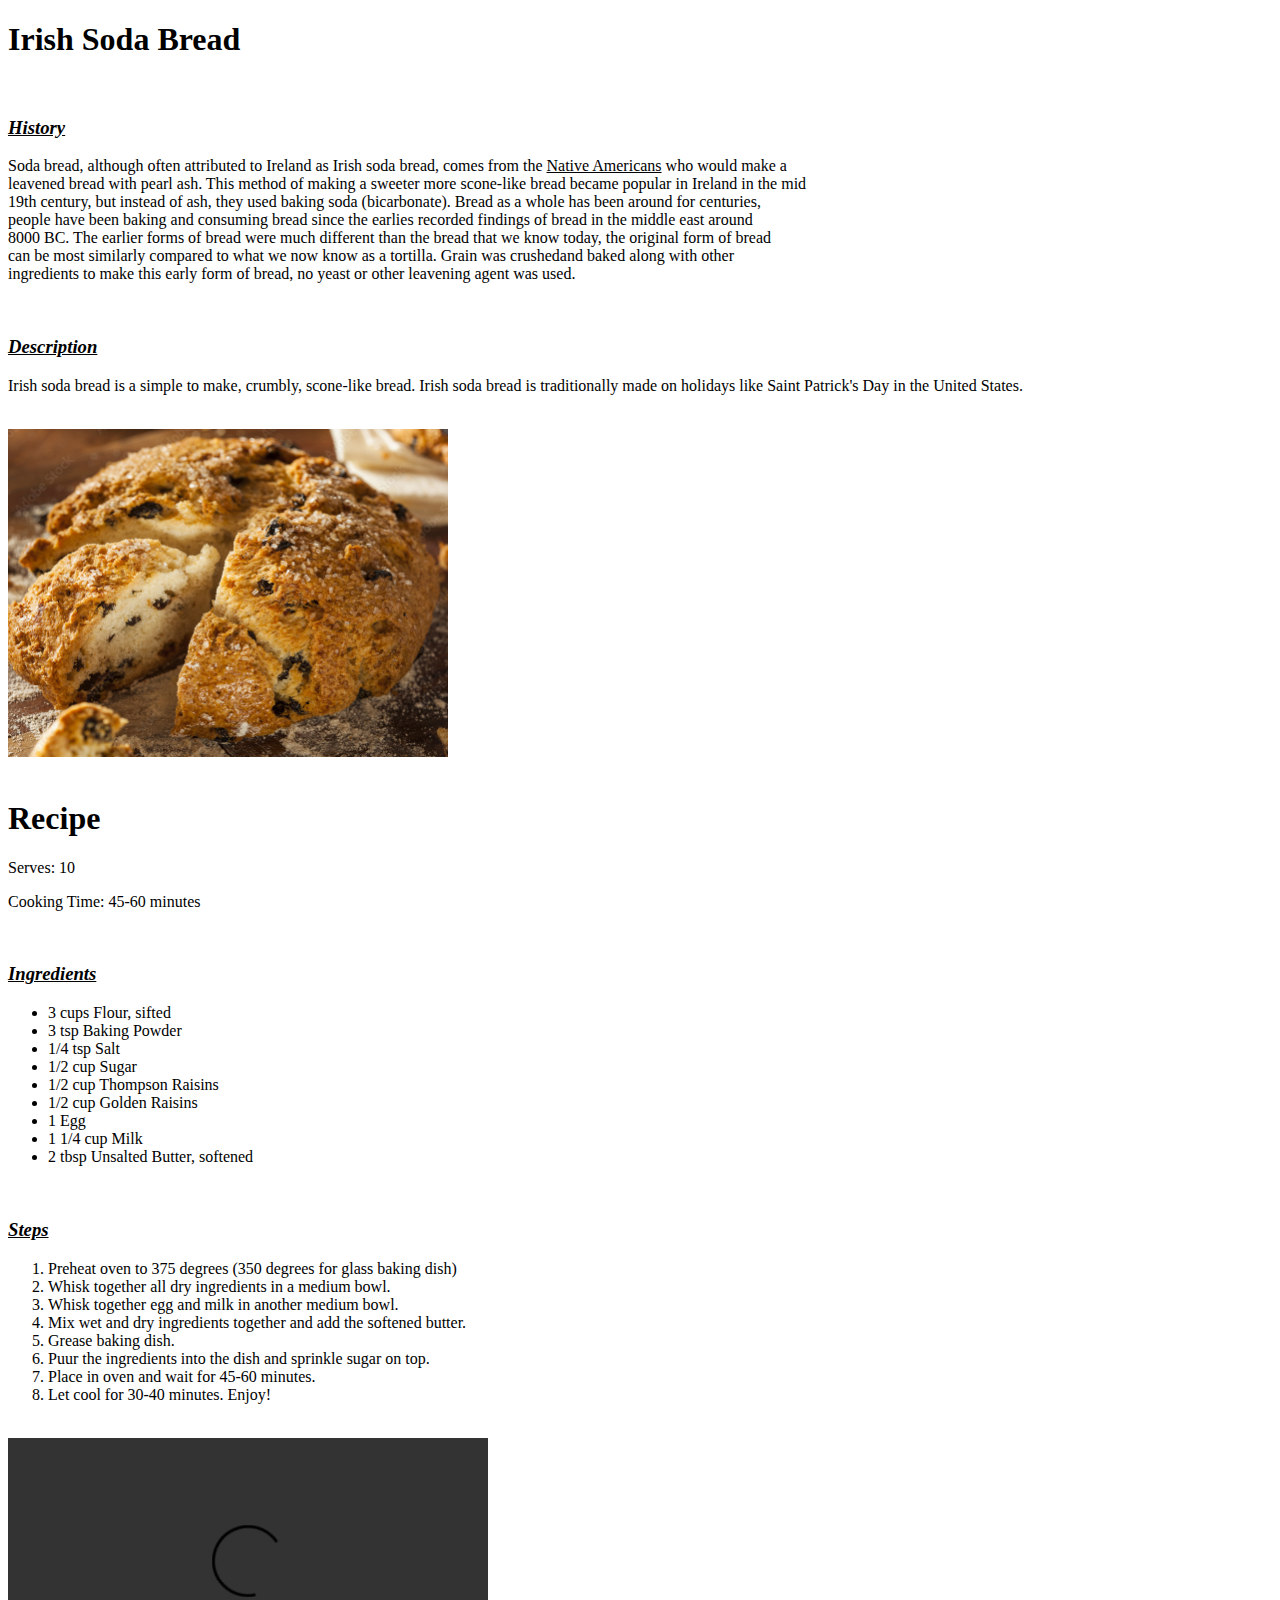
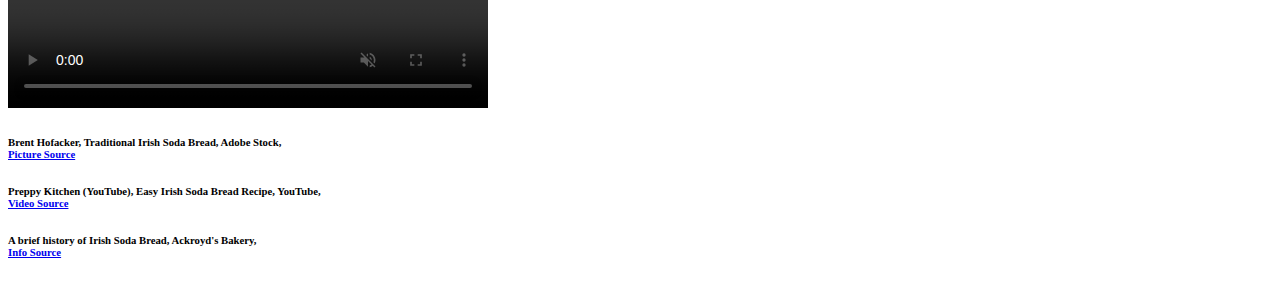
==== index.html @ 6d04937d "version3" ====
<!DOCTYPE html>
<html lang="en">
    <head>
        <meta charset="UTF-8">
        <title>Emmett's Recipe</title>
        <!--Emmett Walter, Period 5-->
    </head>
    <body>
        <h1>Irish Soda Bread</h1>
        <br>
        <h3><em><u>History</u></em></h3>
        <p>
            Soda bread, although often attributed to Ireland as Irish soda bread, comes from the <u>Native Americans</u> who would make a 
            <br>
            leavened bread with pearl ash. This method of making a sweeter more scone-like bread became popular in Ireland in the mid 
            <br>
            19th century, but instead of ash, they used baking soda (bicarbonate). Bread as a whole has been around for centuries, 
            <br>
            people have been baking and consuming bread since the earlies recorded findings of bread in the middle east around 
            <br>
            8000 BC. The earlier forms of bread were much different than the bread that we know today, the original form of bread
            <br>
            can be most similarly compared to what we now know as a tortilla. Grain was crushedand baked along with other
            <br>
            ingredients to make this early form of bread, no yeast or other leavening agent was used. 
        </p>
        <br>
        <h3><strong><u><i>Description</i></u></strong></h3>
        <p>Irish soda bread is a simple to make, crumbly, scone-like bread. Irish soda bread is traditionally made on holidays like Saint Patrick's Day in the United States.</p>
        <br>
        <img src="media/food1.jpg" alt="Irish Soda Bread" width="440" height="328">
        <br>
        <br>
        <h1>Recipe</h1>
        <p>Serves: 10</p>
        <p>Cooking Time: 45-60 minutes</p>
        <br>
        <h3><b><u><em>Ingredients</em></u></b></h3>
        <ul>
            <li>3 cups Flour, sifted</li>
            <li>3 tsp Baking Powder</li>
            <li>1/4 tsp Salt</li>
            <li>1/2 cup Sugar</li>
            <li>1/2 cup Thompson Raisins</li>
            <li>1/2 cup Golden Raisins</li>
            <li>1 Egg</li>
            <li>1 1/4 cup Milk</li>
            <li>2 tbsp Unsalted Butter, softened</li>
        </ul>
        <br>
        <h3><b><u><i>Steps</i></u></b></h3>
        <ol>
            <li>
                Preheat oven to 375 degrees (350 degrees for glass baking dish)
            </li>
            <li>
                Whisk together all dry ingredients in a medium bowl.
            </li>
            <li>
                Whisk together egg and milk in another medium bowl.
            </li>
            <li>
                Mix wet and dry ingredients together and add the softened butter.
            </li>
            <li>
                Grease baking dish.
            </li>
            <li>
                Puur the ingredients into the dish and sprinkle sugar on top.
            </li>
            <li>
                Place in oven and wait for 45-60 minutes.
            </li>
            <li>
                Let cool for 30-40 minutes. Enjoy!
            </li>
        </ol>
        <br>
        <video 
            src="media/video1.mp4" 
            width="480" 
            height="270"
            preload
            controls
            loop
            autoplay 
            muted>
            Irish Soda Bread Video
        </video>
        <br>
        <h6>
            Brent Hofacker, Traditional Irish Soda Bread, Adobe Stock,
            <br>
            <a href="https://stock.adobe.com/61954886?clickref=1100lxPEqqdk&mv=affiliate&mv2=pz&as_camptype=&as_channel=affiliate&as_source=partnerize&as_campaign=vkra" target="_blank">Picture Source</a>
        </h6>
        <h6>
            Preppy Kitchen (YouTube), Easy Irish Soda Bread Recipe, YouTube,
            <br>
            <a href="https://www.youtube.com/watch?v=Yk1i5sFgQk0" target="_blank">Video Source</a>
        </h6>
        <h6>
            A brief history of Irish Soda Bread, Ackroyd's Bakery,
            <br>
            <a href="https://ackroydsbakery.com/ackroyds-news-views/a-short-history-of-irish-soda-bread/" target="_blank">Info Source</a>
        </h6>
    </body>
</html>
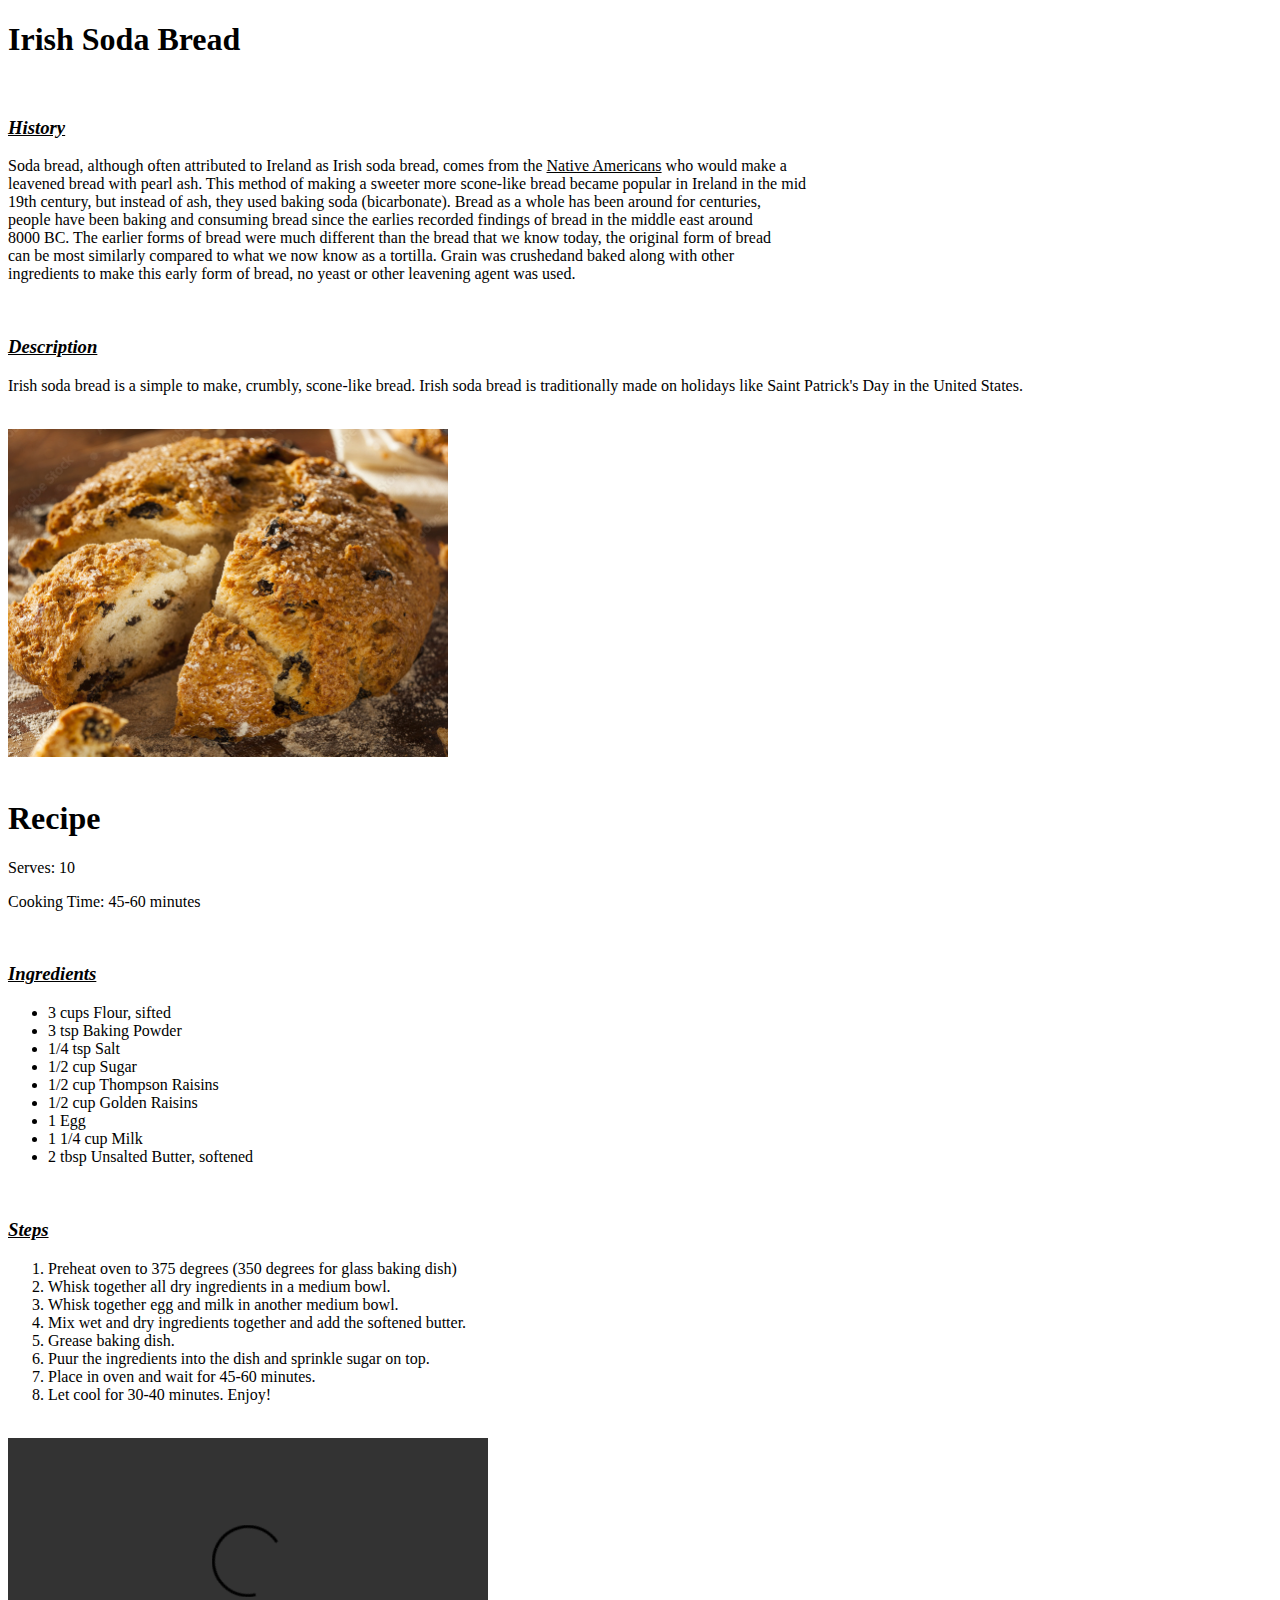
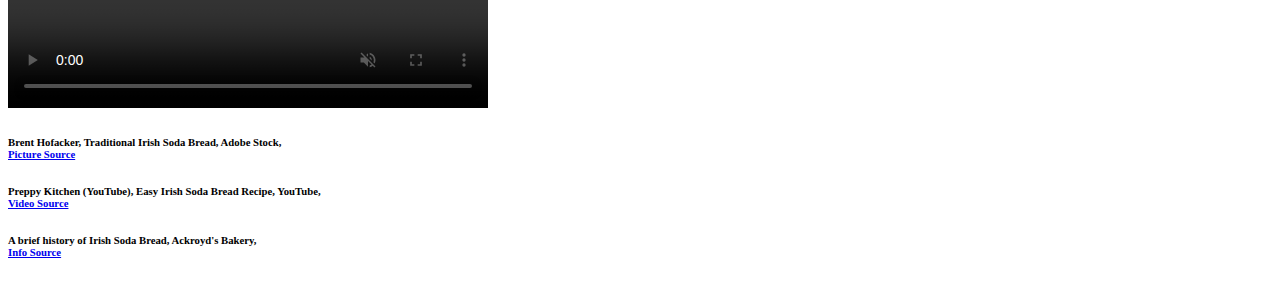
==== commit 7942a99e: "version4" ====
--- a/index.html
+++ b/index.html
@@ -3,6 +3,7 @@
     <head>
         <meta charset="UTF-8">
         <title>Emmett's Recipe</title>
+        <link rel="icon" type="image/x-icon" href="/media/food1.jpg">
         <!--Emmett Walter, Period 5-->
     </head>
     <body>
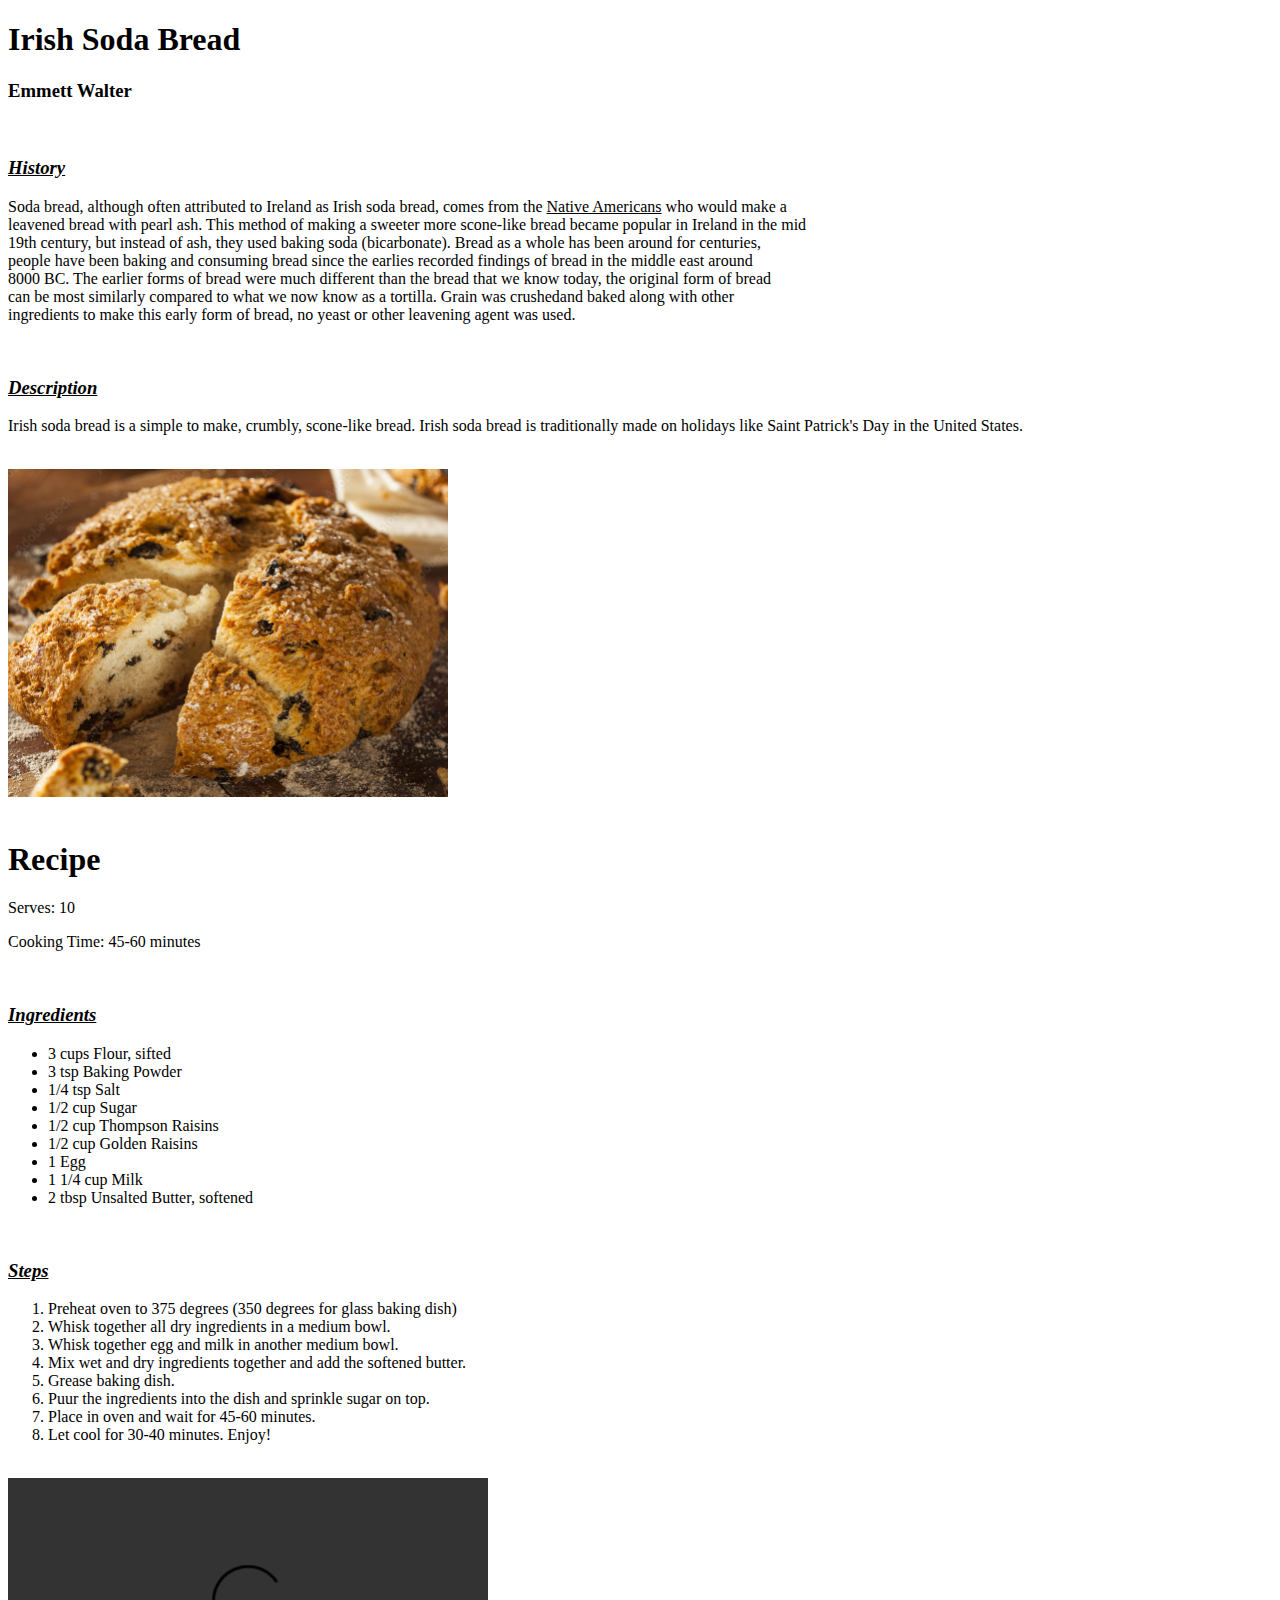
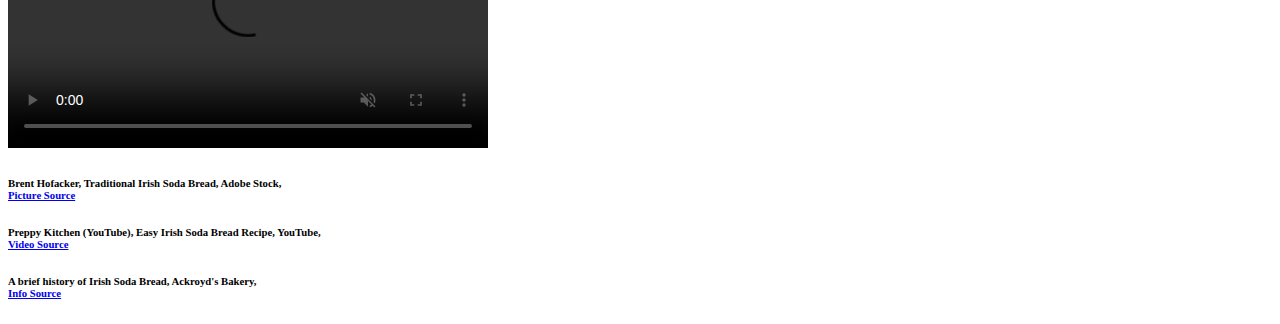
==== commit 9c55ecec: "version5" ====
--- a/index.html
+++ b/index.html
@@ -3,11 +3,11 @@
     <head>
         <meta charset="UTF-8">
         <title>Emmett's Recipe</title>
-        <link rel="icon" type="image/x-icon" href="/media/food1.jpg">
         <!--Emmett Walter, Period 5-->
     </head>
     <body>
         <h1>Irish Soda Bread</h1>
+        <h3>Emmett Walter</h3>
         <br>
         <h3><em><u>History</u></em></h3>
         <p>
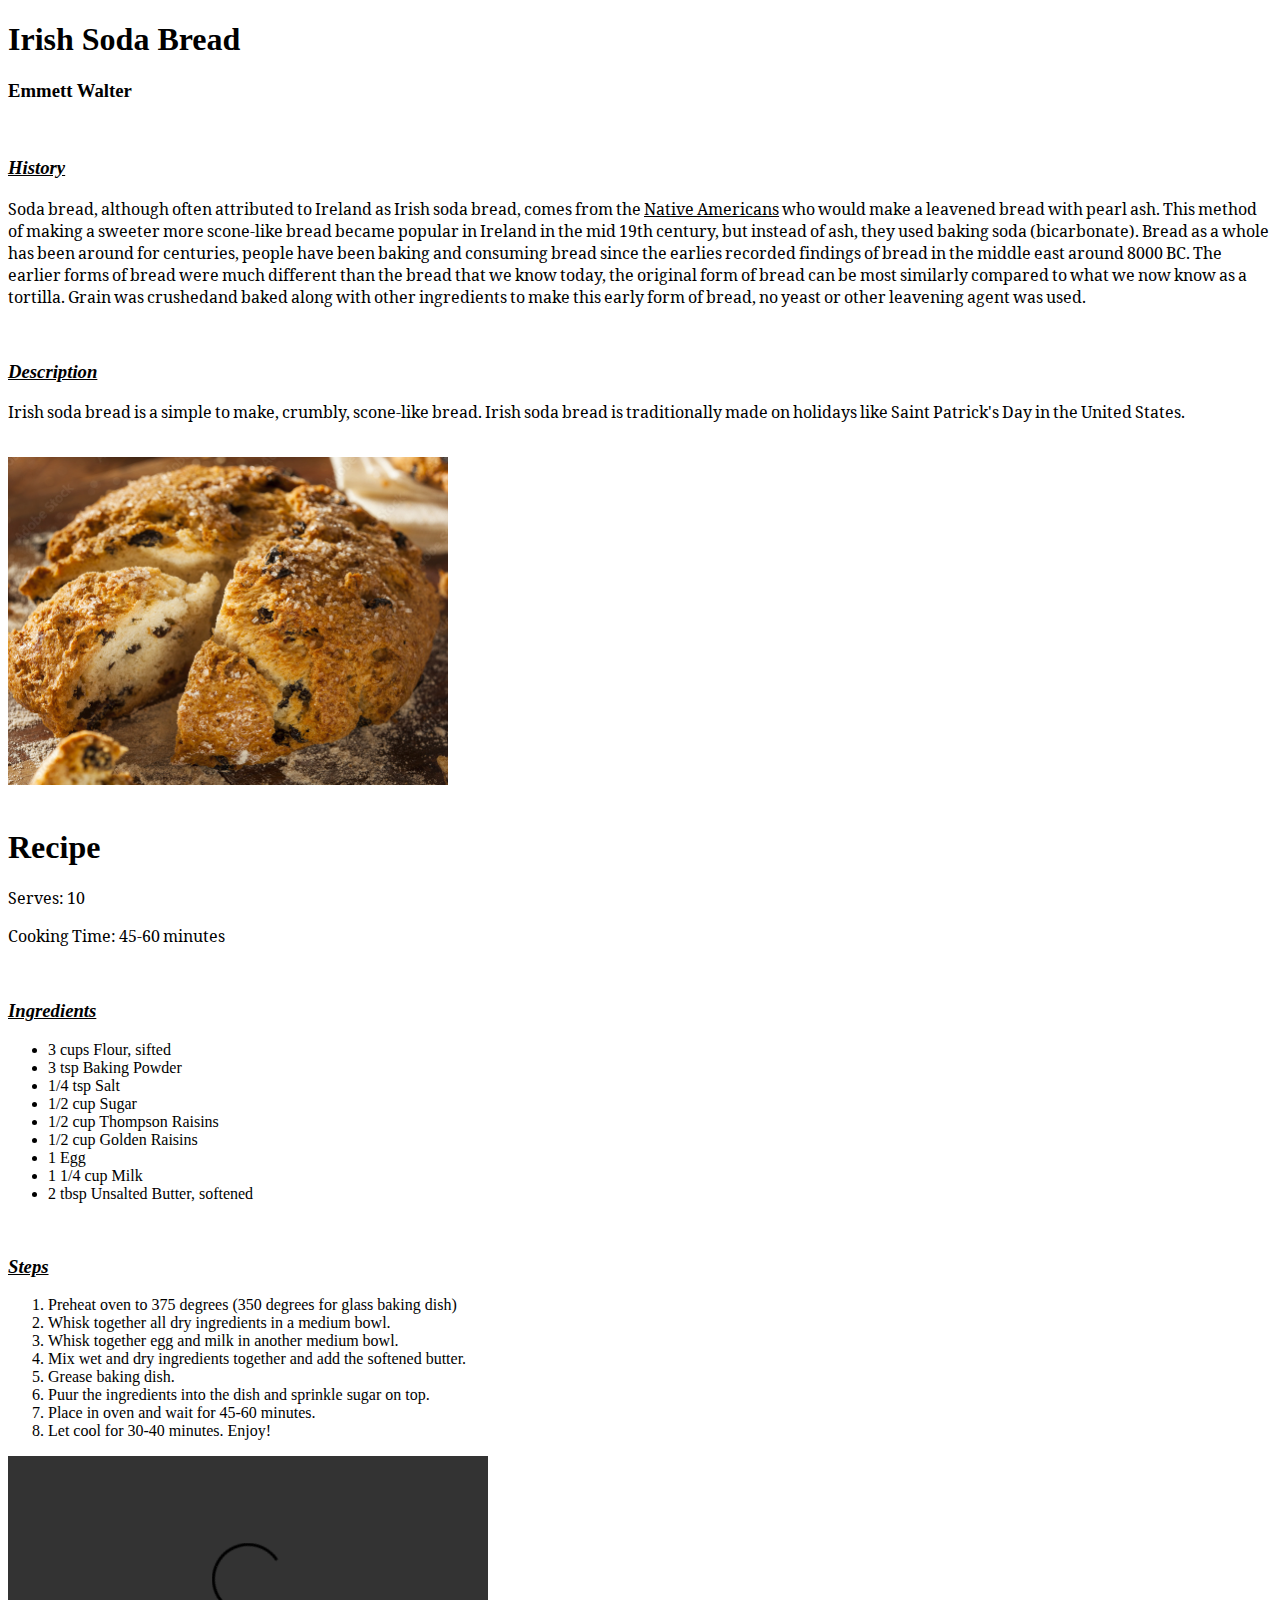
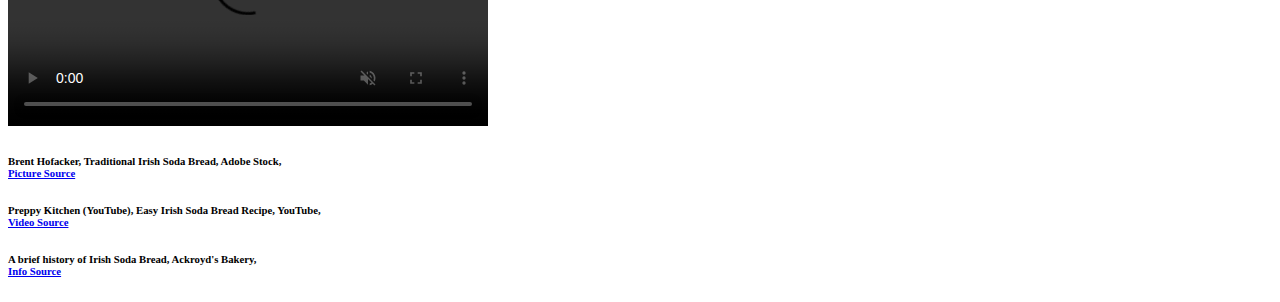
==== commit 94671fa6: "Added CSS branch from vs code" ====
--- a/index.html
+++ b/index.html
@@ -2,107 +2,119 @@
 <html lang="en">
     <head>
         <meta charset="UTF-8">
+        <link rel="stylesheet" href="css/style.css">
+        <!-- Google fonts -->
+        <link rel="preconnect" href="https://fonts.googleapis.com">
+        <link rel="preconnect" href="https://fonts.gstatic.com" crossorigin>
+        <link href="https://fonts.googleapis.com/css2?family=Noto+Serif+Old+Uyghur&display=swap" rel="stylesheet">
+        <!-- -->
+        <!-- External CSS link -->
         <title>Emmett's Recipe</title>
         <!--Emmett Walter, Period 5-->
+        <style>
+            p {
+                font-family: 'Noto Serif Old Uyghur', serif;
+            } 
+        </style>
     </head>
     <body>
         <h1>Irish Soda Bread</h1>
         <h3>Emmett Walter</h3>
         <br>
-        <h3><em><u>History</u></em></h3>
-        <p>
-            Soda bread, although often attributed to Ireland as Irish soda bread, comes from the <u>Native Americans</u> who would make a 
-            <br>
-            leavened bread with pearl ash. This method of making a sweeter more scone-like bread became popular in Ireland in the mid 
-            <br>
-            19th century, but instead of ash, they used baking soda (bicarbonate). Bread as a whole has been around for centuries, 
-            <br>
-            people have been baking and consuming bread since the earlies recorded findings of bread in the middle east around 
-            <br>
-            8000 BC. The earlier forms of bread were much different than the bread that we know today, the original form of bread
-            <br>
-            can be most similarly compared to what we now know as a tortilla. Grain was crushedand baked along with other
-            <br>
-            ingredients to make this early form of bread, no yeast or other leavening agent was used. 
-        </p>
+        <div class="history">
+            <h3 class="title"><em><u>History</u></em></h3>
+            <p class="historyText">
+                Soda bread, although often attributed to Ireland as Irish soda bread, comes from the <u>Native Americans</u> who would make a 
+                leavened bread with pearl ash. This method of making a sweeter more scone-like bread became popular in Ireland in the mid 
+                19th century, but instead of ash, they used baking soda (bicarbonate). Bread as a whole has been around for centuries, 
+                people have been baking and consuming bread since the earlies recorded findings of bread in the middle east around 
+                8000 BC. The earlier forms of bread were much different than the bread that we know today, the original form of bread
+                can be most similarly compared to what we now know as a tortilla. Grain was crushedand baked along with other
+                ingredients to make this early form of bread, no yeast or other leavening agent was used. 
+            </p>
+        </div>
         <br>
-        <h3><strong><u><i>Description</i></u></strong></h3>
-        <p>Irish soda bread is a simple to make, crumbly, scone-like bread. Irish soda bread is traditionally made on holidays like Saint Patrick's Day in the United States.</p>
+        <h3 class="title"><strong><u><i>Description</i></u></strong></h3>
+        <p class="dhParagraph">Irish soda bread is a simple to make, crumbly, scone-like bread. Irish soda bread is traditionally made on holidays like Saint Patrick's Day in the United States.</p>
         <br>
-        <img src="media/food1.jpg" alt="Irish Soda Bread" width="440" height="328">
+        <img src="media/food1.jpg" alt="Irish Soda Bread" width="440" height="328" class="img1">
         <br>
         <br>
-        <h1>Recipe</h1>
-        <p>Serves: 10</p>
-        <p>Cooking Time: 45-60 minutes</p>
-        <br>
-        <h3><b><u><em>Ingredients</em></u></b></h3>
-        <ul>
-            <li>3 cups Flour, sifted</li>
-            <li>3 tsp Baking Powder</li>
-            <li>1/4 tsp Salt</li>
-            <li>1/2 cup Sugar</li>
-            <li>1/2 cup Thompson Raisins</li>
-            <li>1/2 cup Golden Raisins</li>
-            <li>1 Egg</li>
-            <li>1 1/4 cup Milk</li>
-            <li>2 tbsp Unsalted Butter, softened</li>
-        </ul>
-        <br>
-        <h3><b><u><i>Steps</i></u></b></h3>
-        <ol>
-            <li>
-                Preheat oven to 375 degrees (350 degrees for glass baking dish)
-            </li>
-            <li>
-                Whisk together all dry ingredients in a medium bowl.
-            </li>
-            <li>
-                Whisk together egg and milk in another medium bowl.
-            </li>
-            <li>
-                Mix wet and dry ingredients together and add the softened butter.
-            </li>
-            <li>
-                Grease baking dish.
-            </li>
-            <li>
-                Puur the ingredients into the dish and sprinkle sugar on top.
-            </li>
-            <li>
-                Place in oven and wait for 45-60 minutes.
-            </li>
-            <li>
-                Let cool for 30-40 minutes. Enjoy!
-            </li>
-        </ol>
-        <br>
-        <video 
-            src="media/video1.mp4" 
-            width="480" 
-            height="270"
-            preload
-            controls
-            loop
-            autoplay 
-            muted>
-            Irish Soda Bread Video
-        </video>
-        <br>
-        <h6>
-            Brent Hofacker, Traditional Irish Soda Bread, Adobe Stock,
+        <div class="recipe">
+            <h1>Recipe</h1>
+            <p>Serves: 10</p>
+            <p>Cooking Time: 45-60 minutes</p>
             <br>
-            <a href="https://stock.adobe.com/61954886?clickref=1100lxPEqqdk&mv=affiliate&mv2=pz&as_camptype=&as_channel=affiliate&as_source=partnerize&as_campaign=vkra" target="_blank">Picture Source</a>
-        </h6>
-        <h6>
-            Preppy Kitchen (YouTube), Easy Irish Soda Bread Recipe, YouTube,
+            <h3 class="title"><b><u><em>Ingredients</em></u></b></h3>
+            <ul class="ingredients">
+                <li>3 cups Flour, sifted</li>
+                <li>3 tsp Baking Powder</li>
+                <li>1/4 tsp Salt</li>
+                <li>1/2 cup Sugar</li>
+                <li>1/2 cup Thompson Raisins</li>
+                <li>1/2 cup Golden Raisins</li>
+                <li>1 Egg</li>
+                <li>1 1/4 cup Milk</li>
+                <li>2 tbsp Unsalted Butter, softened</li>
+            </ul>
             <br>
-            <a href="https://www.youtube.com/watch?v=Yk1i5sFgQk0" target="_blank">Video Source</a>
-        </h6>
-        <h6>
-            A brief history of Irish Soda Bread, Ackroyd's Bakery,
-            <br>
-            <a href="https://ackroydsbakery.com/ackroyds-news-views/a-short-history-of-irish-soda-bread/" target="_blank">Info Source</a>
-        </h6>
+            <h3 class="title"><b><u><i>Steps</i></u></b></h3>
+            <ol class="steps">
+                <li>
+                    Preheat oven to 375 degrees (350 degrees for glass baking dish)
+                </li>
+                <li>
+                    Whisk together all dry ingredients in a medium bowl.
+                </li>
+                <li>
+                    Whisk together egg and milk in another medium bowl.
+                </li>
+                <li>
+                    Mix wet and dry ingredients together and add the softened butter.
+                </li>
+                <li>
+                    Grease baking dish.
+                </li>
+                <li>
+                    Puur the ingredients into the dish and sprinkle sugar on top.
+                </li>
+                <li>
+                    Place in oven and wait for 45-60 minutes.
+                </li>
+                <li>
+                    Let cool for 30-40 minutes. Enjoy!
+                </li>
+            </ol>
+        </div>
+        <div class="video">
+            <video 
+                src="media/video1.mp4" 
+                width="480" 
+                height="270"
+                preload
+                controls
+                loop
+                autoplay 
+                muted>
+                Irish Soda Bread Video
+            </video>
+        </div>
+        <div class="sources">
+            <h6>
+                Brent Hofacker, Traditional Irish Soda Bread, Adobe Stock,
+                <br>
+                <a href="https://stock.adobe.com/61954886?clickref=1100lxPEqqdk&mv=affiliate&mv2=pz&as_camptype=&as_channel=affiliate&as_source=partnerize&as_campaign=vkra" target="_blank">Picture Source</a>
+            </h6>
+            <h6>
+                Preppy Kitchen (YouTube), Easy Irish Soda Bread Recipe, YouTube,
+                <br>
+                <a href="https://www.youtube.com/watch?v=Yk1i5sFgQk0" target="_blank">Video Source</a>
+            </h6>
+            <h6>
+                A brief history of Irish Soda Bread, Ackroyd's Bakery,
+                <br>
+                <a href="https://ackroydsbakery.com/ackroyds-news-views/a-short-history-of-irish-soda-bread/" target="_blank">Info Source</a>
+            </h6>
+        </div>
     </body>
 </html>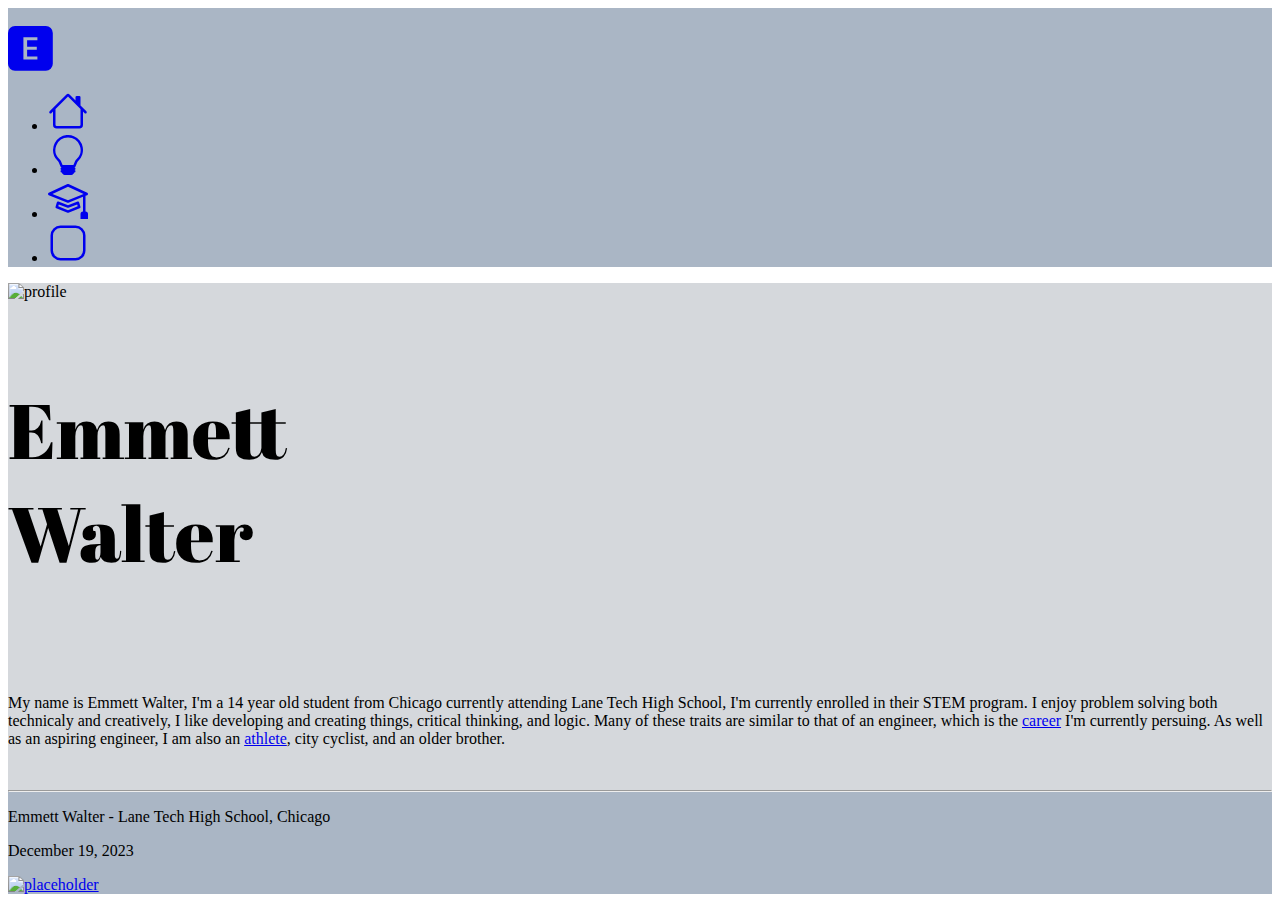
==== commit 0597dff8: "Add Portfolio Pages" ====
--- a/index.html
+++ b/index.html
@@ -1,120 +1,108 @@
-<!DOCTYPE html>
+<!doctype html>
 <html lang="en">
-    <head>
-        <meta charset="UTF-8">
-        <link rel="stylesheet" href="css/style.css">
-        <!-- Google fonts -->
-        <link rel="preconnect" href="https://fonts.googleapis.com">
-        <link rel="preconnect" href="https://fonts.gstatic.com" crossorigin>
-        <link href="https://fonts.googleapis.com/css2?family=Noto+Serif+Old+Uyghur&display=swap" rel="stylesheet">
-        <!-- -->
-        <!-- External CSS link -->
-        <title>Emmett's Recipe</title>
-        <!--Emmett Walter, Period 5-->
-        <style>
-            p {
-                font-family: 'Noto Serif Old Uyghur', serif;
-            } 
-        </style>
-    </head>
-    <body>
-        <h1>Irish Soda Bread</h1>
-        <h3>Emmett Walter</h3>
-        <br>
-        <div class="history">
-            <h3 class="title"><em><u>History</u></em></h3>
-            <p class="historyText">
-                Soda bread, although often attributed to Ireland as Irish soda bread, comes from the <u>Native Americans</u> who would make a 
-                leavened bread with pearl ash. This method of making a sweeter more scone-like bread became popular in Ireland in the mid 
-                19th century, but instead of ash, they used baking soda (bicarbonate). Bread as a whole has been around for centuries, 
-                people have been baking and consuming bread since the earlies recorded findings of bread in the middle east around 
-                8000 BC. The earlier forms of bread were much different than the bread that we know today, the original form of bread
-                can be most similarly compared to what we now know as a tortilla. Grain was crushedand baked along with other
-                ingredients to make this early form of bread, no yeast or other leavening agent was used. 
-            </p>
+  <head>
+    <meta charset="utf-8">
+    <meta name="viewport" content="width=device-width, initial-scale=1">
+    <title>Emmett Walter Portfolio</title>
+    <link href="https://cdn.jsdelivr.net/npm/bootstrap@5.3.2/dist/css/bootstrap.min.css" rel="stylesheet" integrity="sha384-T3c6CoIi6uLrA9TneNEoa7RxnatzjcDSCmG1MXxSR1GAsXEV/Dwwykc2MPK8M2HN" crossorigin="anonymous">
+    <!-- Include icons in HTML -->
+    <link rel="stylesheet" href="https://cdn.jsdelivr.net/npm/bootstrap-icons@1.3.0/font/bootstrap-icons.css">
+    <link rel="stylesheet" href="https://fonts.googleapis.com/css2?family=Material+Symbols+Outlined:opsz,wght,FILL,GRAD@24,400,0,0" />
+
+    <!--Personal CSS-->
+    <link rel="stylesheet" href="style.css">
+
+    <!--Google Fonts-->
+    <link rel="preconnect" href="https://fonts.googleapis.com">
+    <link rel="preconnect" href="https://fonts.gstatic.com" crossorigin>
+    <link href="https://fonts.googleapis.com/css2?family=Roboto+Condensed:wght@500&display=swap" rel="stylesheet">
+    <link href="https://fonts.googleapis.com/css2?family=Abril+Fatface&display=swap" rel="stylesheet">
+
+  </head>
+  <body>
+    <div class="container-fluid">
+        <div class="row">
+            <div class="col-sm-auto color-bar sticky-top">
+                <br>
+                <div class="d-flex flex-sm-column flex-row flex-nowrap color-bar align-items-center sticky-top">
+                    <a href="#" class="d-block p-3 link-light text-decoration-none" title="" data-bs-toggle="tooltip" data-bs-placement="right" data-bs-original-title="Icon-only">
+                        <svg xmlns="http://www.w3.org/2000/svg" width="2.8em" height="2.8em" fill="currentColor" class="bi bi-explicit-fill link-light" viewBox="0 0 16 16">
+                            <path d="M2.5 0A2.5 2.5 0 0 0 0 2.5v11A2.5 2.5 0 0 0 2.5 16h11a2.5 2.5 0 0 0 2.5-2.5v-11A2.5 2.5 0 0 0 13.5 0zm4.326 10.88H10.5V12h-5V4.002h5v1.12H6.826V7.4h3.457v1.073H6.826v2.408Z"/>
+                        </svg>
+                    </a>
+                    <ul class="nav nav-pills nav-flush flex-sm-column flex-row flex-nowrap mb-auto mx-auto text-center align-items-center">
+                        <li class="nav-item">
+                            <a href="#" class="nav-link link-dark py-3 px-2" title="Home" data-bs-toggle="tooltip" data-bs-placement="right" data-bs-original-title="Home">
+                                <svg xmlns="http://www.w3.org/2000/svg" width="2.5em" height="2.5em" fill="currentColor" class="bi bi-house mt-2 link-secondary" viewBox="0 0 16 16">
+                                    <path d="M8.707 1.5a1 1 0 0 0-1.414 0L.646 8.146a.5.5 0 0 0 .708.708L2 8.207V13.5A1.5 1.5 0 0 0 3.5 15h9a1.5 1.5 0 0 0 1.5-1.5V8.207l.646.647a.5.5 0 0 0 .708-.708L13 5.793V2.5a.5.5 0 0 0-.5-.5h-1a.5.5 0 0 0-.5.5v1.293zM13 7.207V13.5a.5.5 0 0 1-.5.5h-9a.5.5 0 0 1-.5-.5V7.207l5-5z"/>
+                                </svg>                                
+                            </a>
+                        </li>
+                        <li>
+                            <a href="interests.html" class="nav-link link-light py-3 px-2" title="Interests" data-bs-toggle="tooltip" data-bs-placement="right" data-bs-original-title="Dashboard">
+                                <svg xmlns="http://www.w3.org/2000/svg" width="2.5em" height="2.5em" fill="currentColor" class="bi bi-lightbulb mt-1 link-light" viewBox="0 0 16 16">
+                                    <path d="M2 6a6 6 0 1 1 10.174 4.31c-.203.196-.359.4-.453.619l-.762 1.769A.5.5 0 0 1 10.5 13a.5.5 0 0 1 0 1 .5.5 0 0 1 0 1l-.224.447a1 1 0 0 1-.894.553H6.618a1 1 0 0 1-.894-.553L5.5 15a.5.5 0 0 1 0-1 .5.5 0 0 1 0-1 .5.5 0 0 1-.46-.302l-.761-1.77a1.964 1.964 0 0 0-.453-.618A5.984 5.984 0 0 1 2 6m6-5a5 5 0 0 0-3.479 8.592c.263.254.514.564.676.941L5.83 12h4.342l.632-1.467c.162-.377.413-.687.676-.941A5 5 0 0 0 8 1"/>
+                                </svg>                            
+                            </a>
+                        </li>
+                        <li>
+                            <a href="career.html" class="nav-link link-light py-3 px-2" title="Career" data-bs-toggle="tooltip" data-bs-placement="right" data-bs-original-title="Customers">
+                                <svg xmlns="http://www.w3.org/2000/svg" width="2.5em" height="2.5em" fill="currentColor" class="bi bi-mortarboard mt-1 link-light" viewBox="0 0 16 16">
+                                    <path d="M8.211 2.047a.5.5 0 0 0-.422 0l-7.5 3.5a.5.5 0 0 0 .025.917l7.5 3a.5.5 0 0 0 .372 0L14 7.14V13a1 1 0 0 0-1 1v2h3v-2a1 1 0 0 0-1-1V6.739l.686-.275a.5.5 0 0 0 .025-.917l-7.5-3.5ZM8 8.46 1.758 5.965 8 3.052l6.242 2.913z"/>
+                                    <path d="M4.176 9.032a.5.5 0 0 0-.656.327l-.5 1.7a.5.5 0 0 0 .294.605l4.5 1.8a.5.5 0 0 0 .372 0l4.5-1.8a.5.5 0 0 0 .294-.605l-.5-1.7a.5.5 0 0 0-.656-.327L8 10.466zm-.068 1.873.22-.748 3.496 1.311a.5.5 0 0 0 .352 0l3.496-1.311.22.748L8 12.46l-3.892-1.556Z"/>
+                                </svg>
+                            </a>
+                        </li>
+                        <li>
+                            <a href="#" class="nav-link link-light py-3 px-2" title="" data-bs-toggle="tooltip" data-bs-placement="right" data-bs-original-title="Orders">
+                                <svg xmlns="http://www.w3.org/2000/svg" width="2.5em" height="2.5em" fill="currentColor" class="bi bi-app mt-1 link-light" viewBox="0 0 16 16">
+                                    <path d="M11 2a3 3 0 0 1 3 3v6a3 3 0 0 1-3 3H5a3 3 0 0 1-3-3V5a3 3 0 0 1 3-3zM5 1a4 4 0 0 0-4 4v6a4 4 0 0 0 4 4h6a4 4 0 0 0 4-4V5a4 4 0 0 0-4-4z"/>
+                                </svg>                            
+                            </a>
+                        </li>
+                    </ul>
+                </div>
+            </div>
+            <div class="col-sm min-vh-100 color-base">
+                    <!-- content -->
+                <section class="row align-items-center">
+                    <div class="col-6">
+                        <img class="w-100 ms-4 mt-4" src="media/portrait.png" alt="profile">
+                    </div>
+                    <div class="col-6 col-xl-5">
+                        <p class="mt-5 titleAbril fsw-6">Emmett<br>Walter</p>
+                        <br>
+                        <p id="abtText">
+                            My name is Emmett Walter, I'm a 14 year old student from Chicago currently attending Lane Tech High School, I'm currently enrolled in their STEM program. I enjoy problem solving both technicaly and creatively, I like developing and creating things, critical thinking, and logic. Many of these traits are similar to that of an engineer, which is the <a href="career.html" title="Career" class="link-dark">career</a> I'm currently persuing.
+                            As well as an aspiring engineer, I am also an <a href="interests.html" title="Hobbies" class="link-dark">athlete</a>, city cyclist, and an older brother.
+                        </p>
+                    </div>
+                    <div class="col-xl-1"></div>
+                </section>
+                <!--Footer-->
+                <br>
+                <footer class="mt-2 color-bar">
+                    <hr>
+                    <div class="row"> 
+                        <div class="col-12 text-center">
+                            <p class="ms-2"> Emmett Walter  -  Lane Tech High School, Chicago</p>
+                            <p class="ms-2">December 19, 2023</p>
+                        </div>
+                    </div>
+                    <div class="row">  
+                        <div class="col-5"></div>
+                        <div class="col-2">
+                            <a href="#">
+                                <img class="w-50" src="media/placeholder.png" alt="placeholder">
+                            </a>
+                        </div>
+                        <div class="col-5"></div>
+                    </div>
+                </footer>
+            </div>
         </div>
-        <br>
-        <h3 class="title"><strong><u><i>Description</i></u></strong></h3>
-        <p class="dhParagraph">Irish soda bread is a simple to make, crumbly, scone-like bread. Irish soda bread is traditionally made on holidays like Saint Patrick's Day in the United States.</p>
-        <br>
-        <img src="media/food1.jpg" alt="Irish Soda Bread" width="440" height="328" class="img1">
-        <br>
-        <br>
-        <div class="recipe">
-            <h1>Recipe</h1>
-            <p>Serves: 10</p>
-            <p>Cooking Time: 45-60 minutes</p>
-            <br>
-            <h3 class="title"><b><u><em>Ingredients</em></u></b></h3>
-            <ul class="ingredients">
-                <li>3 cups Flour, sifted</li>
-                <li>3 tsp Baking Powder</li>
-                <li>1/4 tsp Salt</li>
-                <li>1/2 cup Sugar</li>
-                <li>1/2 cup Thompson Raisins</li>
-                <li>1/2 cup Golden Raisins</li>
-                <li>1 Egg</li>
-                <li>1 1/4 cup Milk</li>
-                <li>2 tbsp Unsalted Butter, softened</li>
-            </ul>
-            <br>
-            <h3 class="title"><b><u><i>Steps</i></u></b></h3>
-            <ol class="steps">
-                <li>
-                    Preheat oven to 375 degrees (350 degrees for glass baking dish)
-                </li>
-                <li>
-                    Whisk together all dry ingredients in a medium bowl.
-                </li>
-                <li>
-                    Whisk together egg and milk in another medium bowl.
-                </li>
-                <li>
-                    Mix wet and dry ingredients together and add the softened butter.
-                </li>
-                <li>
-                    Grease baking dish.
-                </li>
-                <li>
-                    Puur the ingredients into the dish and sprinkle sugar on top.
-                </li>
-                <li>
-                    Place in oven and wait for 45-60 minutes.
-                </li>
-                <li>
-                    Let cool for 30-40 minutes. Enjoy!
-                </li>
-            </ol>
-        </div>
-        <div class="video">
-            <video 
-                src="media/video1.mp4" 
-                width="480" 
-                height="270"
-                preload
-                controls
-                loop
-                autoplay 
-                muted>
-                Irish Soda Bread Video
-            </video>
-        </div>
-        <div class="sources">
-            <h6>
-                Brent Hofacker, Traditional Irish Soda Bread, Adobe Stock,
-                <br>
-                <a href="https://stock.adobe.com/61954886?clickref=1100lxPEqqdk&mv=affiliate&mv2=pz&as_camptype=&as_channel=affiliate&as_source=partnerize&as_campaign=vkra" target="_blank">Picture Source</a>
-            </h6>
-            <h6>
-                Preppy Kitchen (YouTube), Easy Irish Soda Bread Recipe, YouTube,
-                <br>
-                <a href="https://www.youtube.com/watch?v=Yk1i5sFgQk0" target="_blank">Video Source</a>
-            </h6>
-            <h6>
-                A brief history of Irish Soda Bread, Ackroyd's Bakery,
-                <br>
-                <a href="https://ackroydsbakery.com/ackroyds-news-views/a-short-history-of-irish-soda-bread/" target="_blank">Info Source</a>
-            </h6>
-        </div>
-    </body>
+    </div>
+    <!--end side menu window-->
+    <script src="https://cdn.jsdelivr.net/npm/bootstrap@5.3.2/dist/js/bootstrap.bundle.min.js" integrity="sha384-C6RzsynM9kWDrMNeT87bh95OGNyZPhcTNXj1NW7RuBCsyN/o0jlpcV8Qyq46cDfL" crossorigin="anonymous"></script>
+  </body>
 </html>--- a/style.css
+++ b/style.css
@@ -0,0 +1,91 @@
+.imgrd-25 {
+    border-radius: 25px;
+}
+
+.color-base {
+    background-color: #D5D8DC;
+}
+.color-bar {
+    background-color: #AAB6C5;
+}
+.icon-color {
+    color: #1b1b1b;
+}
+.titleRob {
+    font-family: 'Roboto Condensed', sans-serif;
+}
+.textRob {
+    font-family: 'Roboto Condensed', sans-serif;
+}
+.titleAbril {
+    font-family: 'Abril Fatface', serif;
+}
+
+/* 
+@media only screen and (max-width: 991px) and (min-width: 769px){
+    CSS that should be displayed if width is equal to or less than 991px and larger 
+    than 768px goes here 
+}
+*/
+.titleRob {
+    font-size: 3.7vw;
+}
+@media only screen and (max-width: 1099px){
+/* CSS that should be displayed if width is equal to or less than 1050px goes here */
+    .titleRob {
+        font-size: 40px;
+    }
+}
+
+@media (max-width: 1040px) {
+    #abtText {
+        font-size: 1.538vw;
+    }
+}
+
+.fsw-6 {  
+    font-size: 6vw;    
+}
+.fsw-5 {  
+    font-size: 5vw;    
+}
+.fsw-4 {  
+    font-size: 4vw;    
+}
+.fsw-3 {  
+    font-size: 3vw;    
+}
+.fsw-2 {  
+    font-size: 2vw;    
+}
+.fsw-1 {  
+    font-size: 1vw;    
+}
+
+#pageCon {
+    display: inline-block;
+}
+
+.textOutline {
+    -webkit-text-stroke-width: 1px;
+    -webkit-text-stroke-color: whitesmoke;
+}
+.carouselBackground {
+    background-color: rgba(0, 0, 0, 0.5);
+}
+.size50 {
+    width: 50%;
+
+}
+.reciperoundbox {
+    border-radius: 25px;
+    background-color: #d6b68b;
+}
+#recipemain {
+    background-color: #FAE1C0; /* #d6b68b */
+    border-radius: 25px;
+}
+#recipehead {
+    background-color: #d6b68b; /* #d6b68b */
+    border-radius: 25px 25px 0 0;
+}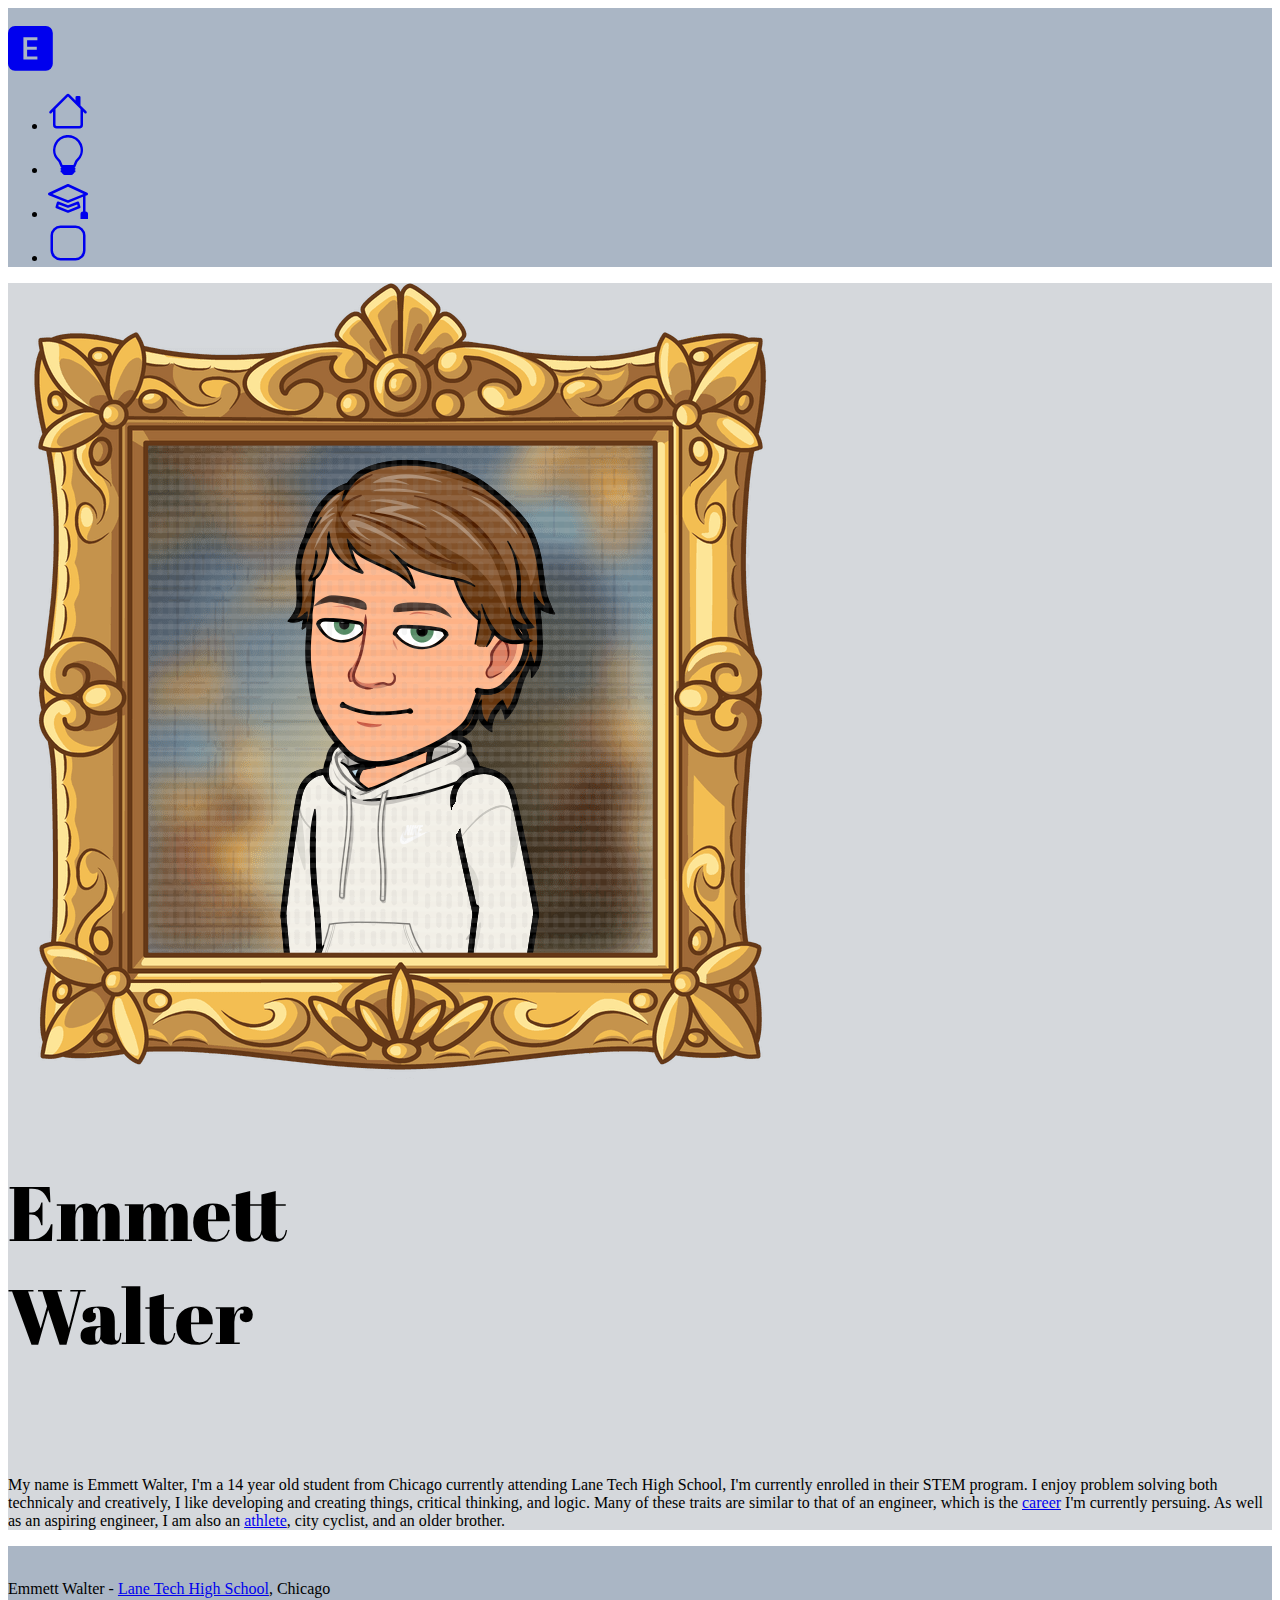
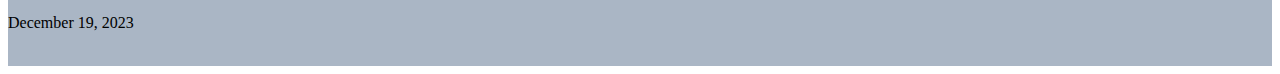
==== commit dc850c71: "Update index.html to Local File" ====
--- a/index.html
+++ b/index.html
@@ -80,29 +80,22 @@
                     <div class="col-xl-1"></div>
                 </section>
                 <!--Footer-->
-                <br>
-                <footer class="mt-2 color-bar">
-                    <hr>
-                    <div class="row"> 
-                        <div class="col-12 text-center">
-                            <p class="ms-2"> Emmett Walter  -  Lane Tech High School, Chicago</p>
-                            <p class="ms-2">December 19, 2023</p>
-                        </div>
+                
+            </div>
+            <footer class="color-bar">
+                <div class="row"> 
+                    <div class="col-12 text-center">
+                        <br>
+                        <p class="ms-2"> Emmett Walter  -  <a href="https://lanetech.org/" title="Lane Tech" class="link-dark" target="_blank">Lane Tech High School</a>, Chicago</p>
+                        <p class="ms-2">December 19, 2023</p>
+                        <br>
                     </div>
-                    <div class="row">  
-                        <div class="col-5"></div>
-                        <div class="col-2">
-                            <a href="#">
-                                <img class="w-50" src="media/placeholder.png" alt="placeholder">
-                            </a>
-                        </div>
-                        <div class="col-5"></div>
-                    </div>
-                </footer>
-            </div>
+                </div>
+                
+            </footer>
         </div>
     </div>
     <!--end side menu window-->
     <script src="https://cdn.jsdelivr.net/npm/bootstrap@5.3.2/dist/js/bootstrap.bundle.min.js" integrity="sha384-C6RzsynM9kWDrMNeT87bh95OGNyZPhcTNXj1NW7RuBCsyN/o0jlpcV8Qyq46cDfL" crossorigin="anonymous"></script>
   </body>
-</html>+</html>
